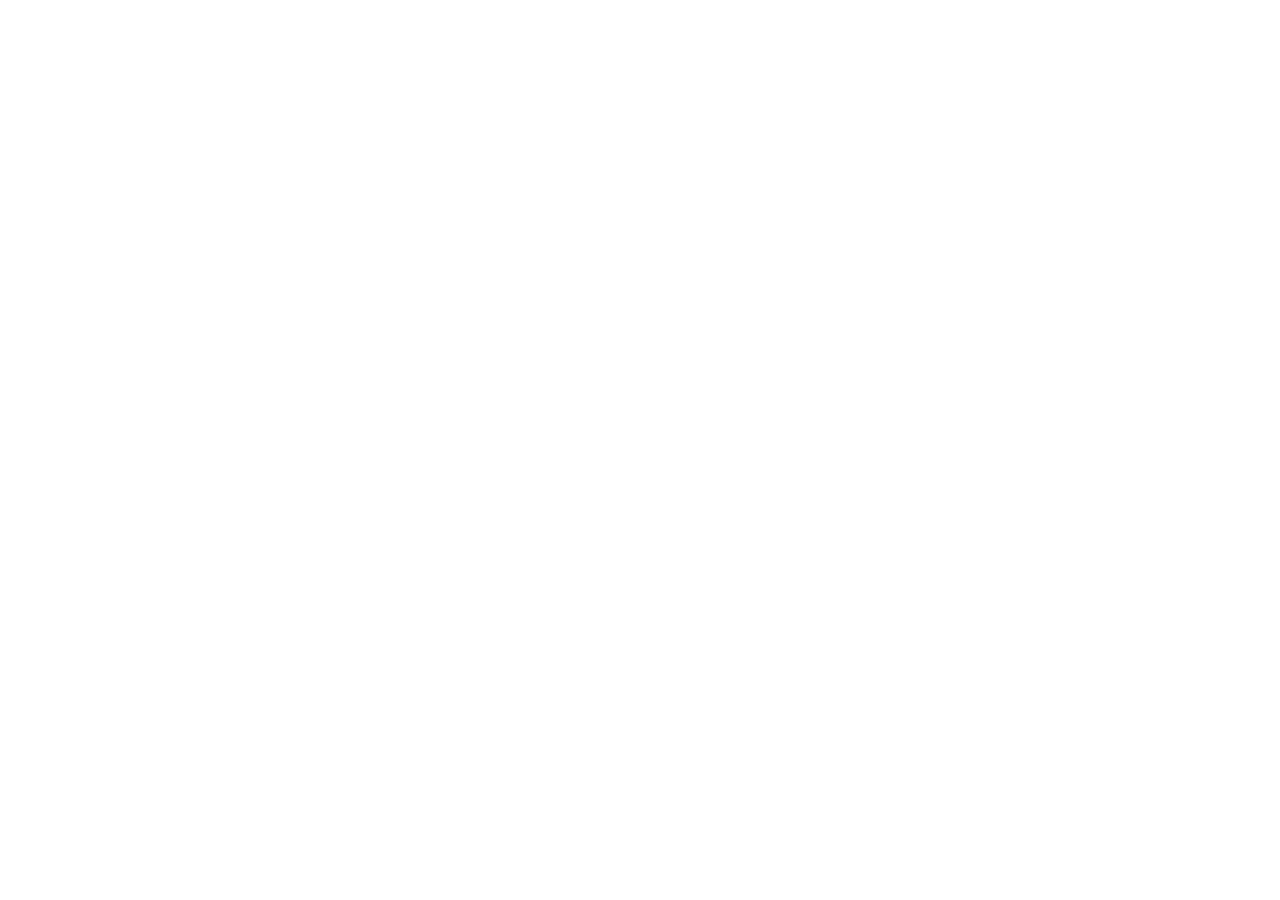
==== test/index.html @ 23ae3c25 "Completed the footer, mini Nav disappears as soon as we scroll to footer, working on the pop ups" ====
<!DOCTYPE html>
<html>
<body>
  <script>
    const img = new Image();
    img.onload = () => {
      const canvas = document.createElement('canvas');
      
      // Scaling up by 10x for better quality in the parallax effect
      // Since the original width is only 50px
      const scale = 10; 
      canvas.width = img.width * scale;
      canvas.height = img.height * scale;
      
      const ctx = canvas.getContext('2d');
      ctx.scale(scale, scale);
      ctx.drawImage(img, 0, 0);
      
      const a = document.createElement('a');
      a.download = 'parallax_bg.png';
      a.href = canvas.toDataURL('image/png');
      a.click();
    };
    
    // Your provided data URI
    img.src = "data:image/svg+xml;charset=utf-8,%3Csvg xmlns='http://www.w3.org/2000/svg' xmlns:xlink='http://www.w3.org/1999/xlink' width='50' height='25'%3E%3Cdefs%3E%3Cpattern id='b' width='2' height='2' patternUnits='userSpaceOnUse'%3E%3Cg stroke='%2321936a' stroke-width='.1'%3E%3Cpath fill='%2325956d' d='M0 0h1v1H0z'/%3E%3Cpath fill='%2321936a' d='M1 1h1v1H1z'/%3E%3Cpath fill='%232a9770' d='M0 1h1v1H0z'/%3E%3Cpath fill='%232e9973' d='M1 0h1v1H1z'/%3E%3C/g%3E%3C/pattern%3E%3Cpattern id='c' width='5' height='11' patternUnits='userSpaceOnUse'%3E%3Cg fill='%23339c76'%3E%3Cuse xlink:href='%23a' x='2'/%3E%3Cuse xlink:href='%23a' x='4' y='1'/%3E%3Cuse xlink:href='%23a' x='1' y='2'/%3E%3Cuse xlink:href='%23a' x='2' y='4'/%3E%3Cuse xlink:href='%23a' x='4' y='6'/%3E%3Cuse xlink:href='%23a' y='8'/%3E%3Cuse xlink:href='%23a' x='3' y='9'/%3E%3C/g%3E%3C/pattern%3E%3Cpattern id='d' width='7' height='7' patternUnits='userSpaceOnUse'%3E%3Cg fill='%23379e79'%3E%3Cuse xlink:href='%23a' x='1' y='1'/%3E%3Cuse xlink:href='%23a' x='3' y='4'/%3E%3Cuse xlink:href='%23a' x='5' y='6'/%3E%3Cuse xlink:href='%23a' y='3'/%3E%3C/g%3E%3C/pattern%3E%3Cpattern id='e' width='11' height='5' patternUnits='userSpaceOnUse'%3E%3Cg fill='%2321936a'%3E%3Cuse xlink:href='%23a' x='1' y='1'/%3E%3Cuse xlink:href='%23a' x='6' y='3'/%3E%3Cuse xlink:href='%23a' x='8' y='2'/%3E%3Cuse xlink:href='%23a' x='3'/%3E%3Cuse xlink:href='%23a' y='3'/%3E%3C/g%3E%3Cg fill='%233ca07c'%3E%3Cuse xlink:href='%23a' x='8' y='3'/%3E%3Cuse xlink:href='%23a' x='4' y='2'/%3E%3Cuse xlink:href='%23a' x='5' y='4'/%3E%3Cuse xlink:href='%23a' x='10'/%3E%3C/g%3E%3C/pattern%3E%3Cpattern id='f' width='47' height='23' patternUnits='userSpaceOnUse'%3E%3Cg fill='%23f9cf1c'%3E%3Cuse xlink:href='%23a' x='2' y='5'/%3E%3Cuse xlink:href='%23a' x='23' y='13'/%3E%3Cuse xlink:href='%23a' x='4' y='18'/%3E%3Cuse xlink:href='%23a' x='35' y='9'/%3E%3C/g%3E%3C/pattern%3E%3Cpattern id='g' width='61' height='31' patternUnits='userSpaceOnUse'%3E%3Cg fill='%23f9cf1c'%3E%3Cuse xlink:href='%23a' x='16'/%3E%3Cuse xlink:href='%23a' x='13' y='22'/%3E%3Cuse xlink:href='%23a' x='44' y='15'/%3E%3Cuse xlink:href='%23a' x='12' y='11'/%3E%3C/g%3E%3C/pattern%3E%3Cpath stroke='%2321936a' stroke-width='.1' id='a' d='M0 0h1v1H0z'/%3E%3C/defs%3E%3Cpath fill='url(%23b)' d='M0 0h50v25H0z'/%3E%3Cpath fill='url(%23c)' d='M0 0h50v25H0z'/%3E%3Cpath fill='url(%23d)' d='M0 0h50v25H0z'/%3E%3Cpath fill='url(%23e)' d='M0 0h50v25H0z'/%3E%3Cpath fill='url(%23f)' d='M0 0h50v25H0z'/%3E%3Cpath fill='url(%23g)' d='M0 0h50v25H0z'/%3E%3C/svg%3E";
  </script>
</body>
</html>
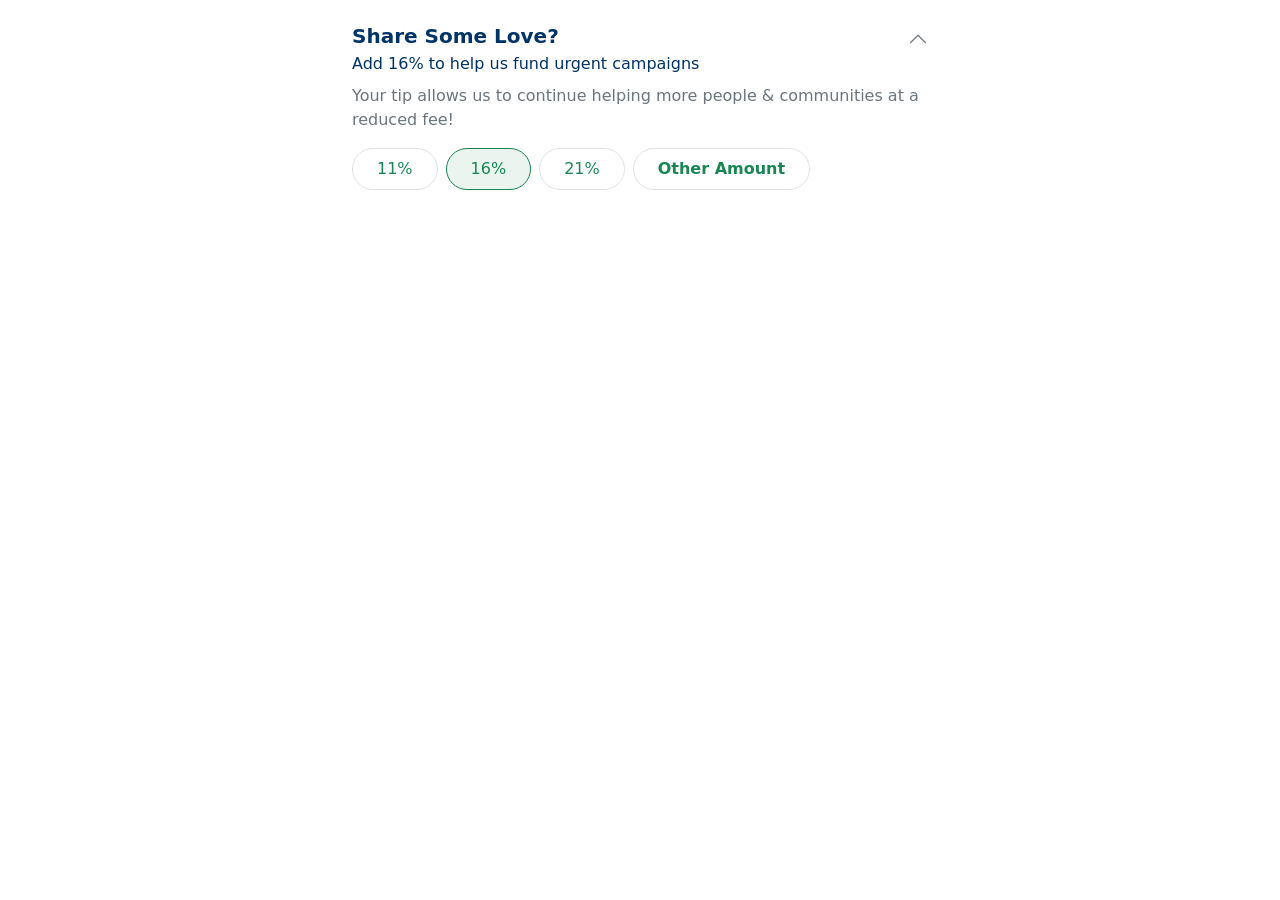
==== commit f9bce86d: "The bare minimum progress of the donate modal after the donate now button is clicked" ====
--- a/test/index.html
+++ b/test/index.html
@@ -1,29 +1,60 @@
 <!DOCTYPE html>
-<html>
+<html lang="en">
+<head>
+  <meta charset="UTF-8">
+  <meta name="viewport" content="width=device-width, initial-scale=1.0">
+  <title>Donation Tip</title>
+  <!-- Bootstrap 5 CSS -->
+  <link href="https://cdn.jsdelivr.net/npm/bootstrap@5.3.0/dist/css/bootstrap.min.css" rel="stylesheet">
+  <!-- Bootstrap Icons for the chevron -->
+  <link href="https://cdn.jsdelivr.net/npm/bootstrap-icons@1.10.5/font/bootstrap-icons.css" rel="stylesheet">
+  <style>
+    .text-navy { color: #003366; }
+    .text-brand-green { color: #198754; } /* Standard Bootstrap success green */
+    .btn-tip {
+      background-color: #ffffff;
+      color: #198754;
+      border: 1px solid #dee2e6;
+    }
+    .btn-tip:hover {
+      background-color: #f8f9fa;
+      color: #146c43;
+    }
+    .btn-tip.active {
+      background-color: #eaf5f0; /* Light green background */
+      border-color: #198754;
+      color: #198754;
+    }
+  </style>
+</head>
 <body>
-  <script>
-    const img = new Image();
-    img.onload = () => {
-      const canvas = document.createElement('canvas');
-      
-      // Scaling up by 10x for better quality in the parallax effect
-      // Since the original width is only 50px
-      const scale = 10; 
-      canvas.width = img.width * scale;
-      canvas.height = img.height * scale;
-      
-      const ctx = canvas.getContext('2d');
-      ctx.scale(scale, scale);
-      ctx.drawImage(img, 0, 0);
-      
-      const a = document.createElement('a');
-      a.download = 'parallax_bg.png';
-      a.href = canvas.toDataURL('image/png');
-      a.click();
-    };
-    
-    // Your provided data URI
-    img.src = "data:image/svg+xml;charset=utf-8,%3Csvg xmlns='http://www.w3.org/2000/svg' xmlns:xlink='http://www.w3.org/1999/xlink' width='50' height='25'%3E%3Cdefs%3E%3Cpattern id='b' width='2' height='2' patternUnits='userSpaceOnUse'%3E%3Cg stroke='%2321936a' stroke-width='.1'%3E%3Cpath fill='%2325956d' d='M0 0h1v1H0z'/%3E%3Cpath fill='%2321936a' d='M1 1h1v1H1z'/%3E%3Cpath fill='%232a9770' d='M0 1h1v1H0z'/%3E%3Cpath fill='%232e9973' d='M1 0h1v1H1z'/%3E%3C/g%3E%3C/pattern%3E%3Cpattern id='c' width='5' height='11' patternUnits='userSpaceOnUse'%3E%3Cg fill='%23339c76'%3E%3Cuse xlink:href='%23a' x='2'/%3E%3Cuse xlink:href='%23a' x='4' y='1'/%3E%3Cuse xlink:href='%23a' x='1' y='2'/%3E%3Cuse xlink:href='%23a' x='2' y='4'/%3E%3Cuse xlink:href='%23a' x='4' y='6'/%3E%3Cuse xlink:href='%23a' y='8'/%3E%3Cuse xlink:href='%23a' x='3' y='9'/%3E%3C/g%3E%3C/pattern%3E%3Cpattern id='d' width='7' height='7' patternUnits='userSpaceOnUse'%3E%3Cg fill='%23379e79'%3E%3Cuse xlink:href='%23a' x='1' y='1'/%3E%3Cuse xlink:href='%23a' x='3' y='4'/%3E%3Cuse xlink:href='%23a' x='5' y='6'/%3E%3Cuse xlink:href='%23a' y='3'/%3E%3C/g%3E%3C/pattern%3E%3Cpattern id='e' width='11' height='5' patternUnits='userSpaceOnUse'%3E%3Cg fill='%2321936a'%3E%3Cuse xlink:href='%23a' x='1' y='1'/%3E%3Cuse xlink:href='%23a' x='6' y='3'/%3E%3Cuse xlink:href='%23a' x='8' y='2'/%3E%3Cuse xlink:href='%23a' x='3'/%3E%3Cuse xlink:href='%23a' y='3'/%3E%3C/g%3E%3Cg fill='%233ca07c'%3E%3Cuse xlink:href='%23a' x='8' y='3'/%3E%3Cuse xlink:href='%23a' x='4' y='2'/%3E%3Cuse xlink:href='%23a' x='5' y='4'/%3E%3Cuse xlink:href='%23a' x='10'/%3E%3C/g%3E%3C/pattern%3E%3Cpattern id='f' width='47' height='23' patternUnits='userSpaceOnUse'%3E%3Cg fill='%23f9cf1c'%3E%3Cuse xlink:href='%23a' x='2' y='5'/%3E%3Cuse xlink:href='%23a' x='23' y='13'/%3E%3Cuse xlink:href='%23a' x='4' y='18'/%3E%3Cuse xlink:href='%23a' x='35' y='9'/%3E%3C/g%3E%3C/pattern%3E%3Cpattern id='g' width='61' height='31' patternUnits='userSpaceOnUse'%3E%3Cg fill='%23f9cf1c'%3E%3Cuse xlink:href='%23a' x='16'/%3E%3Cuse xlink:href='%23a' x='13' y='22'/%3E%3Cuse xlink:href='%23a' x='44' y='15'/%3E%3Cuse xlink:href='%23a' x='12' y='11'/%3E%3C/g%3E%3C/pattern%3E%3Cpath stroke='%2321936a' stroke-width='.1' id='a' d='M0 0h1v1H0z'/%3E%3C/defs%3E%3Cpath fill='url(%23b)' d='M0 0h50v25H0z'/%3E%3Cpath fill='url(%23c)' d='M0 0h50v25H0z'/%3E%3Cpath fill='url(%23d)' d='M0 0h50v25H0z'/%3E%3Cpath fill='url(%23e)' d='M0 0h50v25H0z'/%3E%3Cpath fill='url(%23f)' d='M0 0h50v25H0z'/%3E%3Cpath fill='url(%23g)' d='M0 0h50v25H0z'/%3E%3C/svg%3E";
-  </script>
+
+<div class="container mt-4" style="max-width: 600px;">
+  <!-- Header Row -->
+  <div class="d-flex justify-content-between align-items-start mb-2">
+    <div>
+      <h5 class="fw-bold mb-1 text-navy">Share Some Love?</h5>
+      <p class="mb-0 text-navy">Add 16% to help us fund urgent campaigns</p>
+    </div>
+    <!-- Chevron Icon -->
+    <i class="bi bi-chevron-up text-secondary fs-5 cursor-pointer"></i>
+  </div>
+
+  <!-- Description Text -->
+  <p class="text-secondary mb-3">
+    Your tip allows us to continue helping more people & communities at a reduced fee!
+  </p>
+
+  <!-- Tip Buttons -->
+  <div class="d-flex flex-wrap gap-2">
+    <button class="btn btn-tip rounded-pill px-4 py-2">11%</button>
+    <button class="btn btn-tip active rounded-pill px-4 py-2">16%</button>
+    <button class="btn btn-tip rounded-pill px-4 py-2">21%</button>
+    <button class="btn btn-tip rounded-pill px-4 py-2 fw-bold">Other Amount</button>
+  </div>
+</div>
+
+<!-- Bootstrap JS (Optional, for interactivity if this is part of an accordion) -->
+<script src="https://cdn.jsdelivr.net/npm/bootstrap@5.3.0/dist/js/bootstrap.bundle.min.js"></script>
 </body>
 </html>
